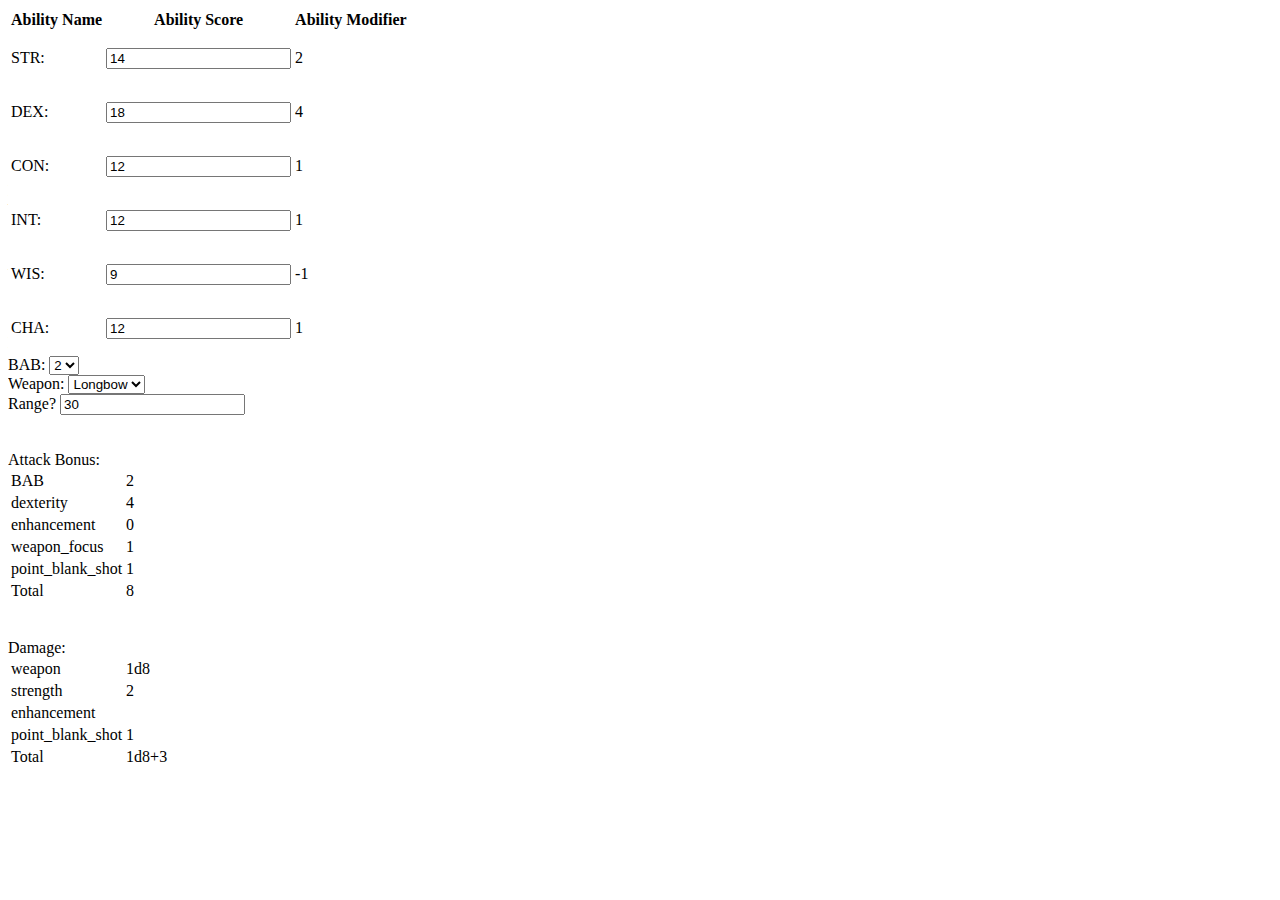
==== index.html @ 07e75768 "updated build" ====
<!DOCTYPE html>
<html lang="en">
<head>
    <meta charset="UTF-8">
    <title>Pathfinder</title>
    <link rel="apple-touch-icon" sizes="180x180" href="favicon/apple-touch-icon.png">
    <link rel="icon" type="image/png" sizes="192x192" href="favicon/android-chrome-192x192.png">
    <link rel="icon" type="image/png" sizes="512x512" href="favicon/android-chrome-512x512.png">
    <link rel="icon" type="image/png" sizes="32x32" href="favicon/favicon-32x32.png">
    <link rel="icon" type="image/png" sizes="16x16" href="favicon/favicon-16x16.png">
    <link rel="icon" type="image/png" href="favicon/favicon.ico">
</head>
<body>
    <table id="ability_score_table">
        <tr>
            <th>Ability Name</th>
            <th>Ability Score</th>
            <th>Ability Modifier</th>
        </tr>
        <tr>
            <td>
                <label for="strength_score">STR:</label>
            </td>
            <td>
                <input type="number" id="strength_score" name="strength_score" value="14">
            </td>
            <td>
                <p id="strength_modifier">
            </td>
        </tr>
        <tr>
            <td>
                <label for="dexterity_score">DEX:</label>
            </td>
            <td>
                <input type="number" id="dexterity_score" value="18">
            </td>
            <td>
                <p id="dexterity_modifier">
            </td>
        </tr>
        <tr>
            <td>
                <label for="dexterity_score">CON:</label>
            </td>
            <td>
                <input type="number" id="constitution_score" value="12">
            </td>
            <td>
                <p id="constitution_modifier">
            </td>
        </tr>
        <tr>
            <td>
                <label for="dexterity_score">INT:</label>
            </td>
            <td>
                <input type="number" id="intelligence_score" value="12">
            </td>
            <td>
                <p id="intelligence_modifier">
            </td>
        </tr>
        <tr>
            <td>
                <label for="wisdom_score">WIS:</label>
            </td>
            <td>
                <input type="number" id="wisdom_score" value="9">
            </td>
            <td>
                <p id="wisdom_modifier">
            </td>
        </tr>
        <tr>
            <td>
                <div id="charisma_score_label">
                    <label for="charisma_score">CHA:</label>
                </div>
            </td>
            <td>
                <div id="charisma_score_box">
                    <input type="number" id="charisma_score" value="12">
                </div>
            </td>
            <td>
                <div id="charisma_modifier_box">
                    <p id="charisma_modifier">
                </div>
            </td>
        </tr>
    </table>
    <div id="base_attack_bonus_box">
        <label for="base_attack_bonus">BAB: </label>
        <select id="base_attack_bonus">
            <option value="2">2</option>
        </select>
        <br/>
    </div>
    <div id="weapon_select_box">
        <label for="weapon_select">Weapon:</label>
        <select id="weapon_select"></select>
        <br/>
    </div>
    <div id="range_to_target_box" style="display: none;">
        <label for="range_to_target">Range? </label>
        <input type="number" id="range_to_target" name="range_to_target" step="5" value="30">
        <br/>
    </div>
    <div id="two_handed_attack_box" style="display: none;">
        <label for="two_handed_attack">Two Handed? </label>
        <input type="checkbox" id="two_handed_attack" name="two_handed_attack">
        <br/>
    </div>

    <br/>
    <br/>
    <div id="attack_bonus_box">
        <label for="attack_bonus_table">Attack Bonus: </label>
        <table id="attack_bonus_table">
            <tr>
                <th>Source</th>
                <th>Bonus</th>
            </tr>
        </table>
    </div>

    <br/>
    <br/>
    <div id="damage_box">
        <label for="damage_table">Damage: </label>
        <table id="damage_table">
            <tr>
                <th>Source</th>
                <th>Damage</th>
            </tr>
        </table>
    </div>

    <script src="pathfinder.js"></script>
</body>
</html>
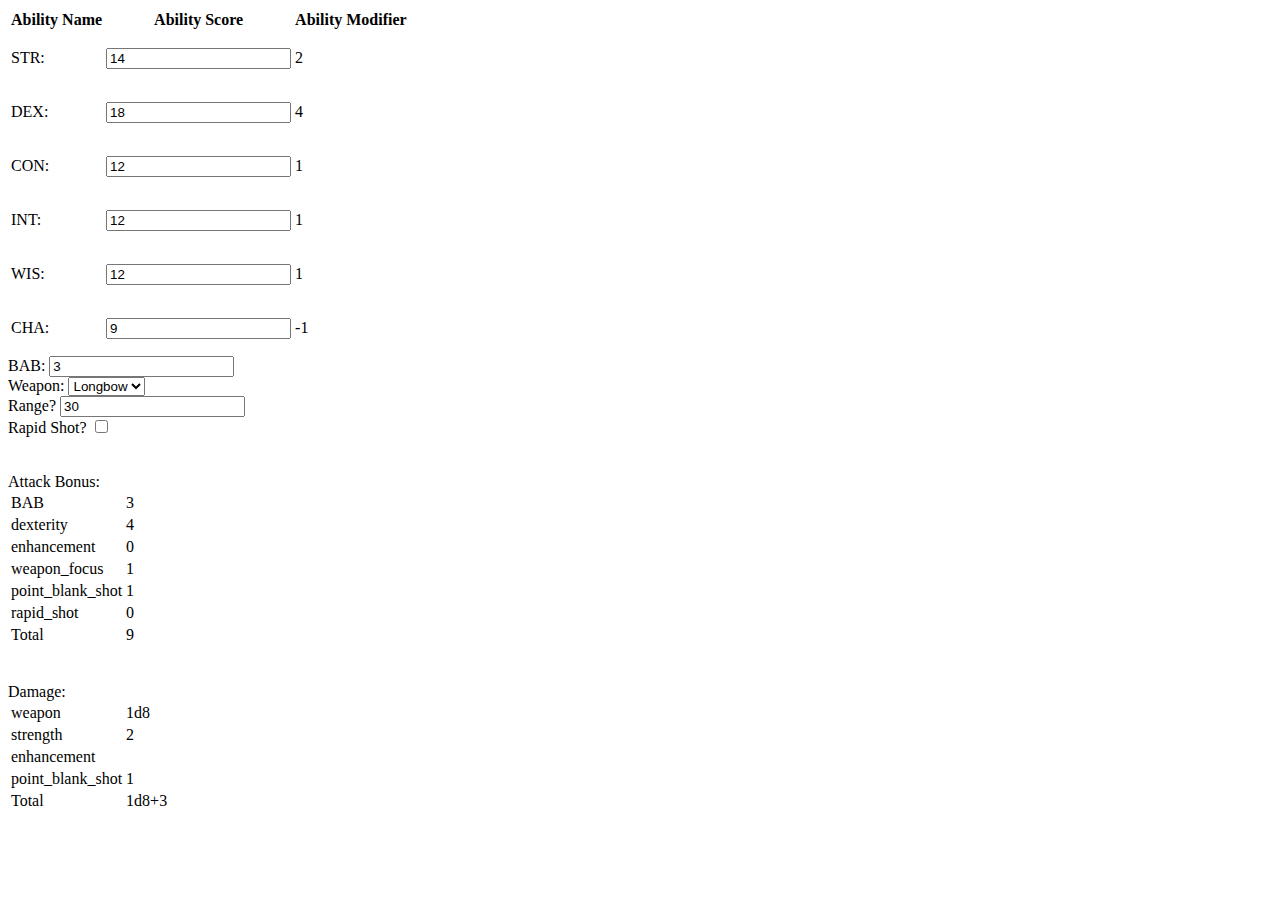
==== commit cbc86a8c: "updated stats, added rapid shot, added multiple bab" ====
--- a/index.html
+++ b/index.html
@@ -66,7 +66,7 @@
                 <label for="wisdom_score">WIS:</label>
             </td>
             <td>
-                <input type="number" id="wisdom_score" value="9">
+                <input type="number" id="wisdom_score" value="12">
             </td>
             <td>
                 <p id="wisdom_modifier">
@@ -80,7 +80,7 @@
             </td>
             <td>
                 <div id="charisma_score_box">
-                    <input type="number" id="charisma_score" value="12">
+                    <input type="number" id="charisma_score" value="9">
                 </div>
             </td>
             <td>
@@ -92,9 +92,7 @@
     </table>
     <div id="base_attack_bonus_box">
         <label for="base_attack_bonus">BAB: </label>
-        <select id="base_attack_bonus">
-            <option value="2">2</option>
-        </select>
+        <input type="text" id="base_attack_bonus" value="3" pattern="^[0-9]+([ /,][0-9]+)*$">
         <br/>
     </div>
     <div id="weapon_select_box">
@@ -104,12 +102,17 @@
     </div>
     <div id="range_to_target_box" style="display: none;">
         <label for="range_to_target">Range? </label>
-        <input type="number" id="range_to_target" name="range_to_target" step="5" value="30">
+        <input type="number" id="range_to_target" step="5" value="30">
+        <br/>
+    </div>
+    <div id="rapid_shot_box" style="display: none;">
+        <label for="rapid_shot">Rapid Shot? </label>
+        <input type="checkbox" id="rapid_shot">
         <br/>
     </div>
     <div id="two_handed_attack_box" style="display: none;">
         <label for="two_handed_attack">Two Handed? </label>
-        <input type="checkbox" id="two_handed_attack" name="two_handed_attack">
+        <input type="checkbox" id="two_handed_attack">
         <br/>
     </div>
 
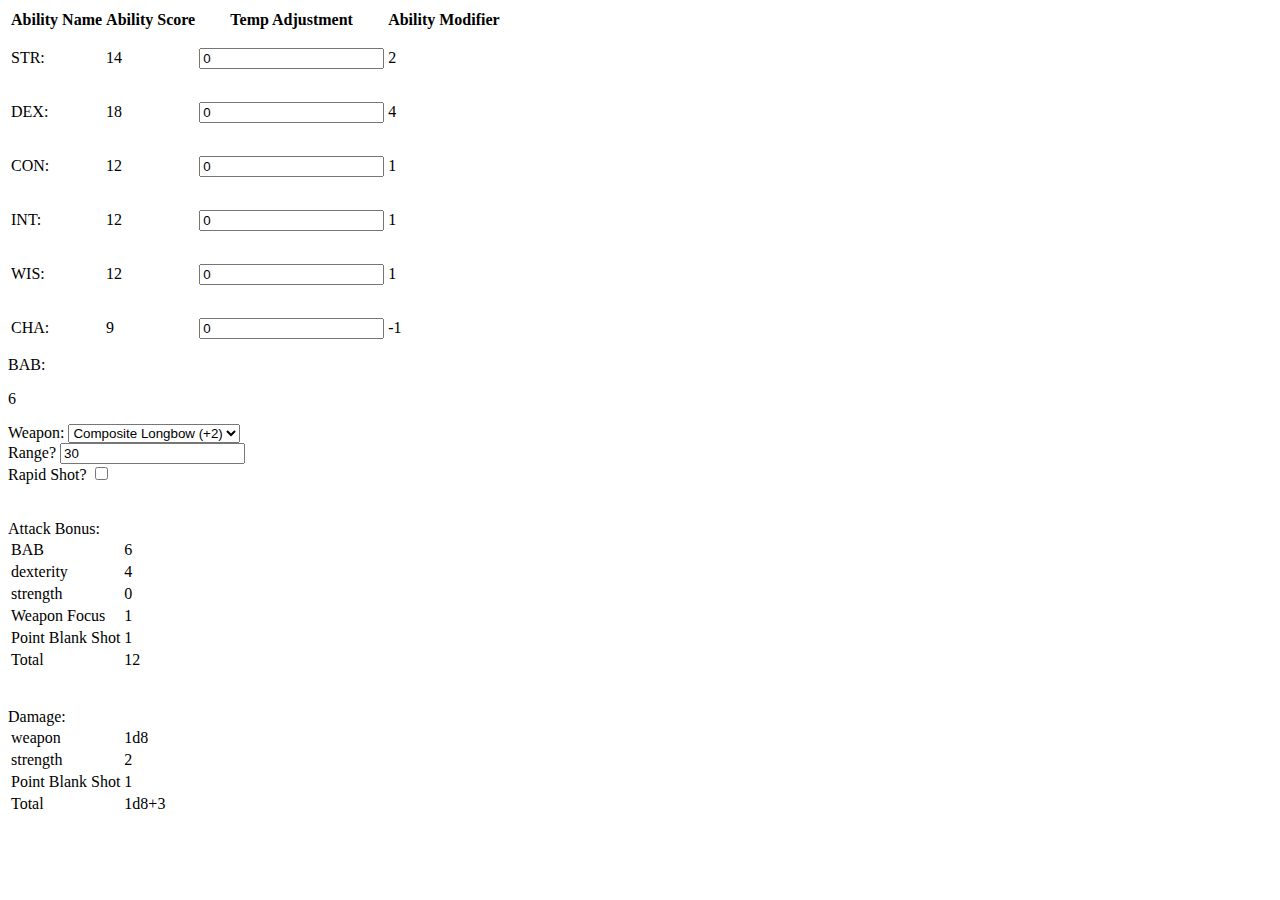
==== commit 363478d9: "added ability modifiers" ====
--- a/index.html
+++ b/index.html
@@ -15,14 +15,18 @@
         <tr>
             <th>Ability Name</th>
             <th>Ability Score</th>
+            <th>Temp Adjustment</th>
             <th>Ability Modifier</th>
         </tr>
         <tr>
             <td>
-                <label for="strength_score">STR:</label>
+                <p>STR:</p>
             </td>
             <td>
-                <input type="number" id="strength_score" name="strength_score" value="14">
+                <p id="strength_score">
+            </td>
+            <td>
+                <input type="number" id="strength_temp_adjustment" value ="0">
             </td>
             <td>
                 <p id="strength_modifier">
@@ -30,10 +34,13 @@
         </tr>
         <tr>
             <td>
-                <label for="dexterity_score">DEX:</label>
+                <p>DEX:</p>
             </td>
             <td>
-                <input type="number" id="dexterity_score" value="18">
+                <p id="dexterity_score">
+            </td>
+            <td>
+                <input type="number" id="dexterity_temp_adjustment" value ="0">
             </td>
             <td>
                 <p id="dexterity_modifier">
@@ -41,10 +48,13 @@
         </tr>
         <tr>
             <td>
-                <label for="dexterity_score">CON:</label>
+                <p>CON:</p>
             </td>
             <td>
-                <input type="number" id="constitution_score" value="12">
+                <p id="constitution_score">
+            </td>
+            <td>
+                <input type="number" id="constitution_temp_adjustment" value ="0">
             </td>
             <td>
                 <p id="constitution_modifier">
@@ -52,10 +62,13 @@
         </tr>
         <tr>
             <td>
-                <label for="dexterity_score">INT:</label>
+                <p>INT:</p>
             </td>
             <td>
-                <input type="number" id="intelligence_score" value="12">
+                <p id="intelligence_score">
+            </td>
+            <td>
+                <input type="number" id="intelligence_temp_adjustment" value ="0">
             </td>
             <td>
                 <p id="intelligence_modifier">
@@ -63,10 +76,13 @@
         </tr>
         <tr>
             <td>
-                <label for="wisdom_score">WIS:</label>
+                <p>WIS:</p>
             </td>
             <td>
-                <input type="number" id="wisdom_score" value="12">
+                <p id="wisdom_score">
+            </td>
+            <td>
+                <input type="number" id="wisdom_temp_adjustment" value ="0">
             </td>
             <td>
                 <p id="wisdom_modifier">
@@ -74,25 +90,22 @@
         </tr>
         <tr>
             <td>
-                <div id="charisma_score_label">
-                    <label for="charisma_score">CHA:</label>
-                </div>
+                <p>CHA:</p>
             </td>
             <td>
-                <div id="charisma_score_box">
-                    <input type="number" id="charisma_score" value="9">
-                </div>
+                <p id="charisma_score">
             </td>
             <td>
-                <div id="charisma_modifier_box">
-                    <p id="charisma_modifier">
-                </div>
+                <input type="number" id="charisma_temp_adjustment" value ="0">
+            </td>
+            <td>
+                <p id="charisma_modifier">
             </td>
         </tr>
     </table>
     <div id="base_attack_bonus_box">
         <label for="base_attack_bonus">BAB: </label>
-        <input type="text" id="base_attack_bonus" value="3" pattern="^[0-9]+([ /,][0-9]+)*$">
+        <p id="base_attack_bonus">
         <br/>
     </div>
     <div id="weapon_select_box">
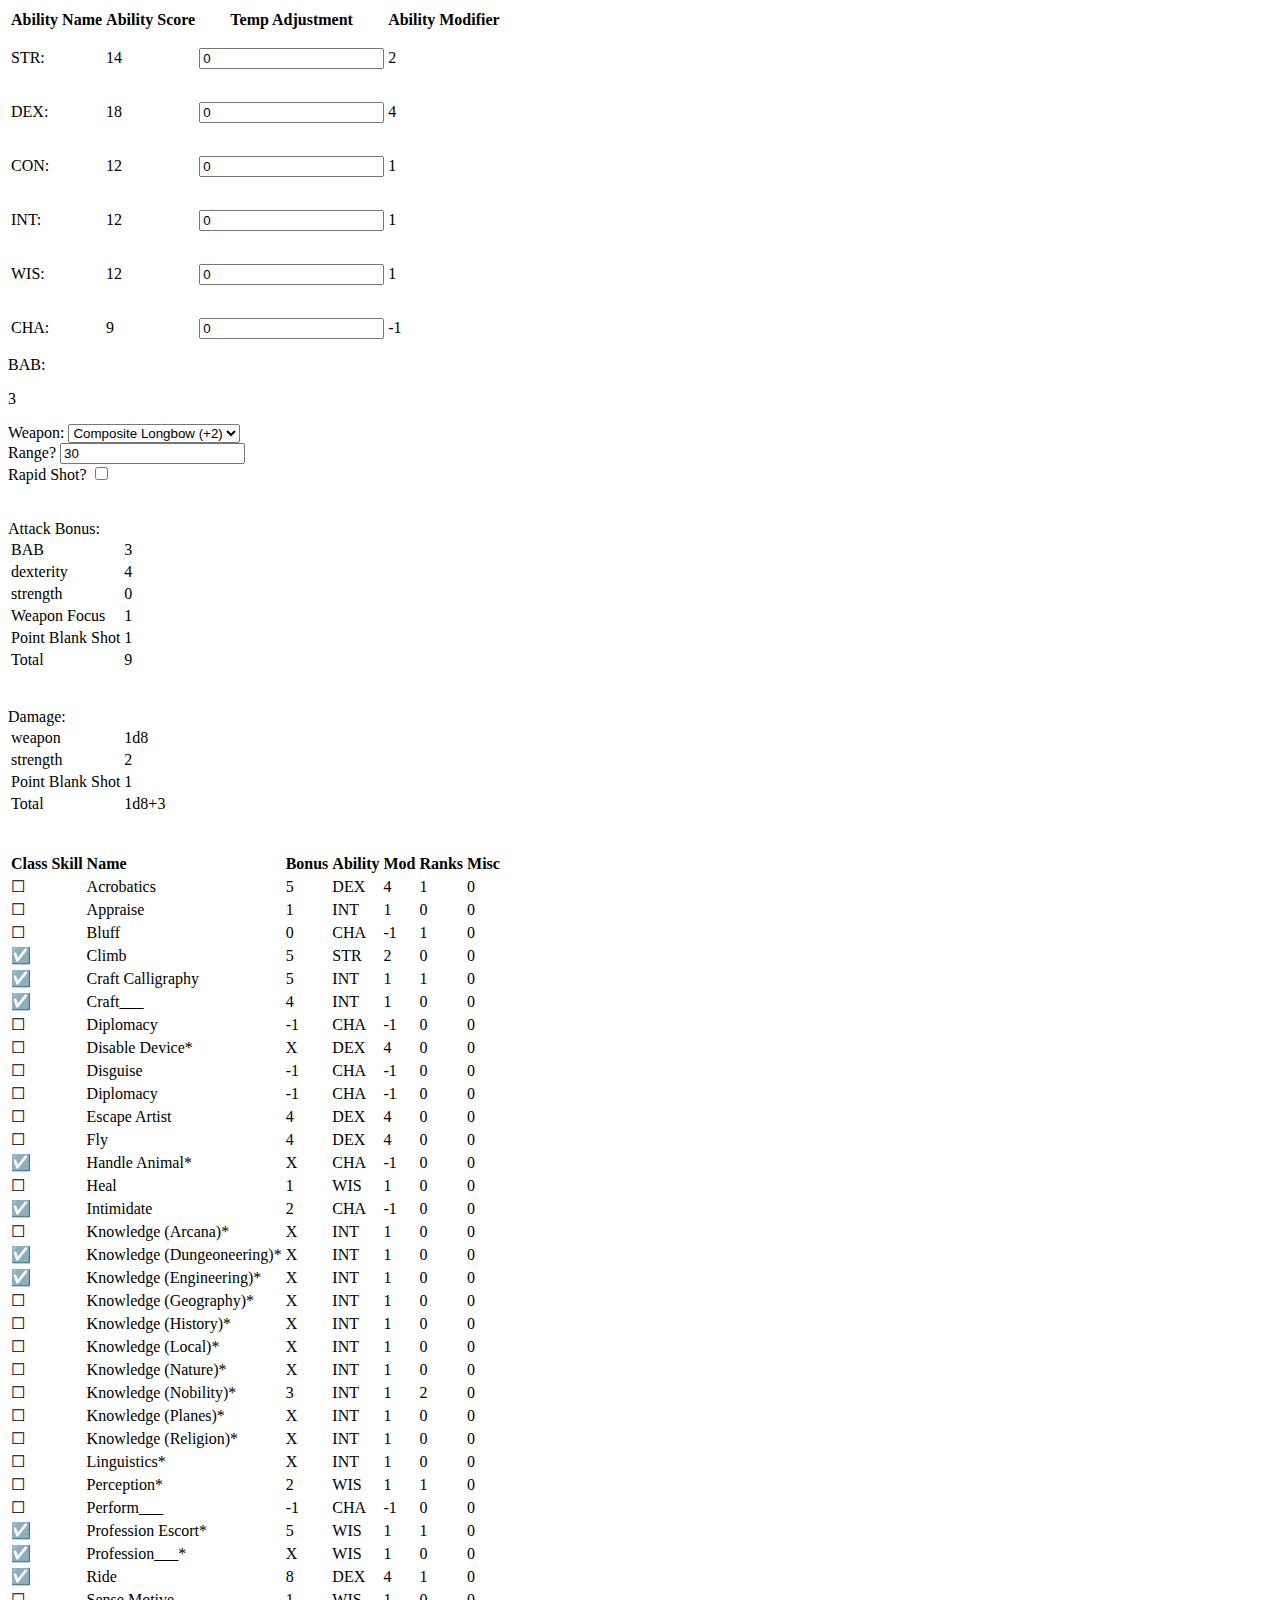
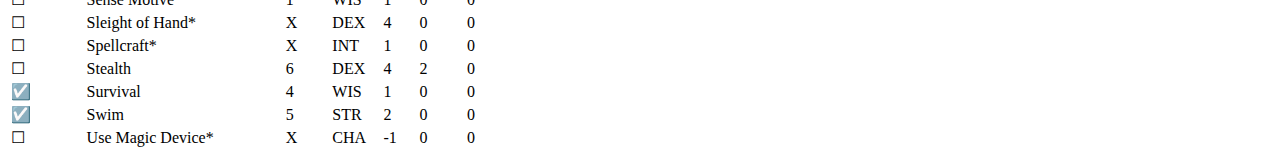
==== commit 941e5cf7: "skills" ====
--- a/index.html
+++ b/index.html
@@ -153,6 +153,12 @@
         </table>
     </div>
 
+    <br/>
+    <br/>
+    <div id="skills_box">
+        <table id="skills_table"></table>
+    </div>
+
     <script src="pathfinder.js"></script>
 </body>
 </html>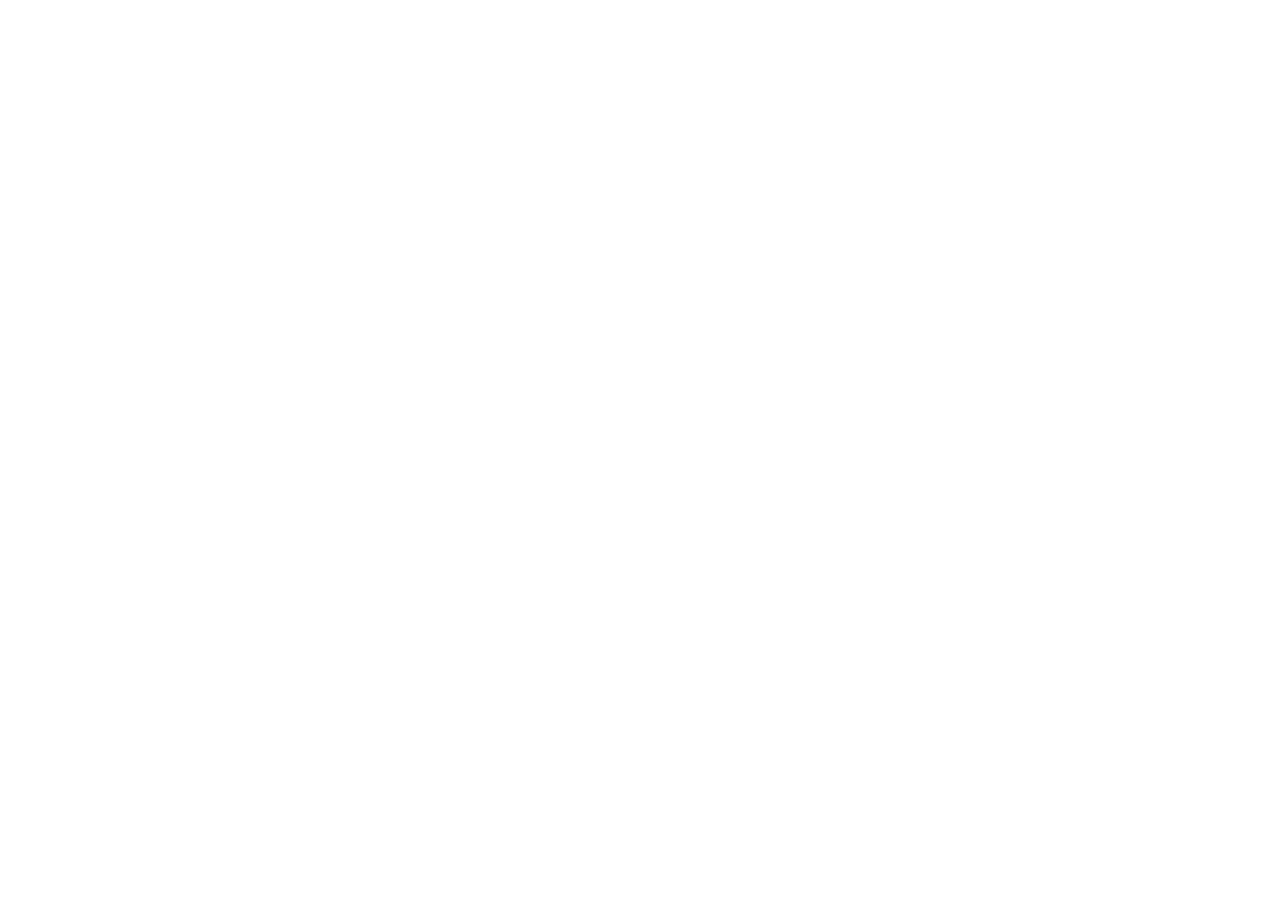
==== commit 353ad10a: "big big update" ====
--- a/index.html
+++ b/index.html
@@ -9,156 +9,168 @@
     <link rel="icon" type="image/png" sizes="32x32" href="favicon/favicon-32x32.png">
     <link rel="icon" type="image/png" sizes="16x16" href="favicon/favicon-16x16.png">
     <link rel="icon" type="image/png" href="favicon/favicon.ico">
+    <link rel="stylesheet" href="reset.css">
+    <link rel="stylesheet" href="pathfinder.css">
+    <script type="text/javascript" src="weapons.json"></script>
 </head>
 <body>
-    <table id="ability_score_table">
-        <tr>
-            <th>Ability Name</th>
-            <th>Ability Score</th>
-            <th>Temp Adjustment</th>
-            <th>Ability Modifier</th>
-        </tr>
-        <tr>
-            <td>
-                <p>STR:</p>
-            </td>
-            <td>
-                <p id="strength_score">
-            </td>
-            <td>
-                <input type="number" id="strength_temp_adjustment" value ="0">
-            </td>
-            <td>
-                <p id="strength_modifier">
-            </td>
-        </tr>
-        <tr>
-            <td>
-                <p>DEX:</p>
-            </td>
-            <td>
-                <p id="dexterity_score">
-            </td>
-            <td>
-                <input type="number" id="dexterity_temp_adjustment" value ="0">
-            </td>
-            <td>
-                <p id="dexterity_modifier">
-            </td>
-        </tr>
-        <tr>
-            <td>
-                <p>CON:</p>
-            </td>
-            <td>
-                <p id="constitution_score">
-            </td>
-            <td>
-                <input type="number" id="constitution_temp_adjustment" value ="0">
-            </td>
-            <td>
-                <p id="constitution_modifier">
-            </td>
-        </tr>
-        <tr>
-            <td>
-                <p>INT:</p>
-            </td>
-            <td>
-                <p id="intelligence_score">
-            </td>
-            <td>
-                <input type="number" id="intelligence_temp_adjustment" value ="0">
-            </td>
-            <td>
-                <p id="intelligence_modifier">
-            </td>
-        </tr>
-        <tr>
-            <td>
-                <p>WIS:</p>
-            </td>
-            <td>
-                <p id="wisdom_score">
-            </td>
-            <td>
-                <input type="number" id="wisdom_temp_adjustment" value ="0">
-            </td>
-            <td>
-                <p id="wisdom_modifier">
-            </td>
-        </tr>
-        <tr>
-            <td>
-                <p>CHA:</p>
-            </td>
-            <td>
-                <p id="charisma_score">
-            </td>
-            <td>
-                <input type="number" id="charisma_temp_adjustment" value ="0">
-            </td>
-            <td>
-                <p id="charisma_modifier">
-            </td>
-        </tr>
-    </table>
-    <div id="base_attack_bonus_box">
-        <label for="base_attack_bonus">BAB: </label>
-        <p id="base_attack_bonus">
+    <div id="nav_bar_box" style="display: none;">
+        <ul id="nav_bar" class="nav-bar">
+            <li class="nav-item" id="nav_item_character_sheet">Character Sheet</li>
+            <li class="nav-item" id="nav_item_character_levels">Character Levels</li>
+        </ul>
+    </div>
+    <div id="character_sheet" style="display: none;">
+        <table id="ability_score_table">
+            <tr>
+                <th>Ability Name</th>
+                <th>Ability Score</th>
+                <th>Temp Adjustment</th>
+                <th>Ability Modifier</th>
+            </tr>
+            <tr>
+                <td>
+                    <p>STR:</p>
+                </td>
+                <td>
+                    <p id="strength_score">
+                </td>
+                <td>
+                    <input type="number" id="strength_temp_adjustment" value ="0">
+                </td>
+                <td>
+                    <p id="strength_modifier">
+                </td>
+            </tr>
+            <tr>
+                <td>
+                    <p>DEX:</p>
+                </td>
+                <td>
+                    <p id="dexterity_score">
+                </td>
+                <td>
+                    <input type="number" id="dexterity_temp_adjustment" value ="0">
+                </td>
+                <td>
+                    <p id="dexterity_modifier">
+                </td>
+            </tr>
+            <tr>
+                <td>
+                    <p>CON:</p>
+                </td>
+                <td>
+                    <p id="constitution_score">
+                </td>
+                <td>
+                    <input type="number" id="constitution_temp_adjustment" value ="0">
+                </td>
+                <td>
+                    <p id="constitution_modifier">
+                </td>
+            </tr>
+            <tr>
+                <td>
+                    <p>INT:</p>
+                </td>
+                <td>
+                    <p id="intelligence_score">
+                </td>
+                <td>
+                    <input type="number" id="intelligence_temp_adjustment" value ="0">
+                </td>
+                <td>
+                    <p id="intelligence_modifier">
+                </td>
+            </tr>
+            <tr>
+                <td>
+                    <p>WIS:</p>
+                </td>
+                <td>
+                    <p id="wisdom_score">
+                </td>
+                <td>
+                    <input type="number" id="wisdom_temp_adjustment" value ="0">
+                </td>
+                <td>
+                    <p id="wisdom_modifier">
+                </td>
+            </tr>
+            <tr>
+                <td>
+                    <p>CHA:</p>
+                </td>
+                <td>
+                    <p id="charisma_score">
+                </td>
+                <td>
+                    <input type="number" id="charisma_temp_adjustment" value ="0">
+                </td>
+                <td>
+                    <p id="charisma_modifier">
+                </td>
+            </tr>
+        </table>
+        <div id="base_attack_bonus_box">
+            <label for="base_attack_bonus">BAB: </label>
+            <p id="base_attack_bonus">
+            <br/>
+        </div>
+        <div id="weapon_select_box">
+            <label for="weapon_select">Weapon:</label>
+            <select id="weapon_select"></select>
+            <br/>
+        </div>
+        <div id="range_to_target_box" style="display: none;">
+            <label for="range_to_target">Range? </label>
+            <input type="number" id="range_to_target" step="5" value="30">
+            <br/>
+        </div>
+        <div id="rapid_shot_box" style="display: none;">
+            <label for="rapid_shot">Rapid Shot? </label>
+            <input type="checkbox" id="rapid_shot">
+            <br/>
+        </div>
+        <div id="two_handed_attack_box" style="display: none;">
+            <label for="two_handed_attack">Two Handed? </label>
+            <input type="checkbox" id="two_handed_attack">
+            <br/>
+        </div>
+
         <br/>
+        <br/>
+        <div id="attack_bonus_box">
+            <label for="attack_bonus_total">Attack Bonus: </label>
+            <p id="attack_bonus_total"></p>
+        </div>
+
+        <br/>
+        <br/>
+        <div id="damage_box">
+            <label for="attack_bonus_total">Damage: </label>
+            <p id="damage_total"></p>
+        </div>
+
+        <br/>
+        <br/>
+        <div id="skills_box">
+        <table id="skills_table"></table>
     </div>
-    <div id="weapon_select_box">
-        <label for="weapon_select">Weapon:</label>
-        <select id="weapon_select"></select>
-        <br/>
     </div>
-    <div id="range_to_target_box" style="display: none;">
-        <label for="range_to_target">Range? </label>
-        <input type="number" id="range_to_target" step="5" value="30">
-        <br/>
-    </div>
-    <div id="rapid_shot_box" style="display: none;">
-        <label for="rapid_shot">Rapid Shot? </label>
-        <input type="checkbox" id="rapid_shot">
-        <br/>
-    </div>
-    <div id="two_handed_attack_box" style="display: none;">
-        <label for="two_handed_attack">Two Handed? </label>
-        <input type="checkbox" id="two_handed_attack">
-        <br/>
+    <div id="character_levels" style="display: none;">
+        <table id="character_levels_table"></table>
     </div>
 
-    <br/>
-    <br/>
-    <div id="attack_bonus_box">
-        <label for="attack_bonus_table">Attack Bonus: </label>
-        <table id="attack_bonus_table">
-            <tr>
-                <th>Source</th>
-                <th>Bonus</th>
-            </tr>
-        </table>
+    <div id="modal" class="modal">
+        <div class="modal-content">
+            <label id="modal_table_label" for="modal_table"></label>
+            <table id="modal_table"></table>
+        </div>
     </div>
 
-    <br/>
-    <br/>
-    <div id="damage_box">
-        <label for="damage_table">Damage: </label>
-        <table id="damage_table">
-            <tr>
-                <th>Source</th>
-                <th>Damage</th>
-            </tr>
-        </table>
-    </div>
-
-    <br/>
-    <br/>
-    <div id="skills_box">
-        <table id="skills_table"></table>
-    </div>
-
+    <script src="db.js"></script>
     <script src="pathfinder.js"></script>
 </body>
 </html>--- a/pathfinder.css
+++ b/pathfinder.css
@@ -0,0 +1,22 @@
+/* Color Reference
+    background: #FFFFFF
+    background-tinted: #00000066
+*/
+.modal {
+  display: none; /* Hidden by default */
+  position: fixed; /* Stay in place */
+  z-index: 1; /* Sit on top */
+  left: 0;
+  top: 0;
+  width: 100%; /* Full width */
+  height: 100%; /* Full height */
+  overflow: auto; /* Enable scroll if needed */
+  background-color: #ffffff;
+  background-color: #00000066;
+}
+.modal-content {
+  background-color: #ffffff;
+  margin: auto;
+  padding: 20px;
+  width: 80%;
+}
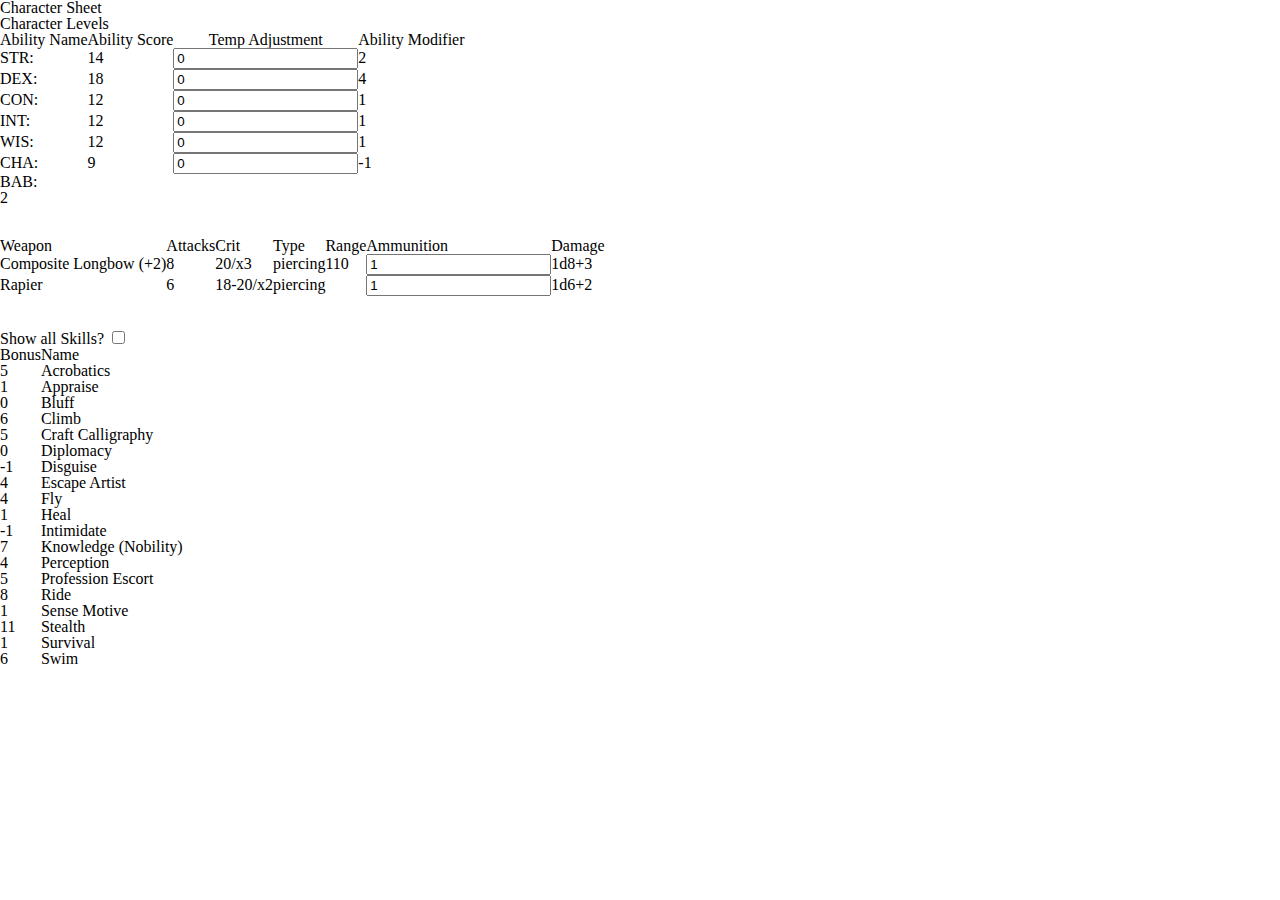
==== commit abd93b6d: "much cleaner UI with ability to dig into why. rapidshot/two weapon fighting no longer work" ====
--- a/index.html
+++ b/index.html
@@ -118,11 +118,6 @@
             <p id="base_attack_bonus">
             <br/>
         </div>
-        <div id="weapon_select_box">
-            <label for="weapon_select">Weapon:</label>
-            <select id="weapon_select"></select>
-            <br/>
-        </div>
         <div id="range_to_target_box" style="display: none;">
             <label for="range_to_target">Range? </label>
             <input type="number" id="range_to_target" step="5" value="30">
@@ -141,23 +136,17 @@
 
         <br/>
         <br/>
-        <div id="attack_bonus_box">
-            <label for="attack_bonus_total">Attack Bonus: </label>
-            <p id="attack_bonus_total"></p>
-        </div>
-
-        <br/>
-        <br/>
-        <div id="damage_box">
-            <label for="attack_bonus_total">Damage: </label>
-            <p id="damage_total"></p>
+        <div id="weapons_box">
+            <table id="weapons_table"></table>
         </div>
 
         <br/>
         <br/>
         <div id="skills_box">
-        <table id="skills_table"></table>
-    </div>
+            <label for="show_all_skills">Show all Skills? </label>
+            <input type="checkbox" id="show_all_skills">
+            <table id="skills_table"></table>
+        </div>
     </div>
     <div id="character_levels" style="display: none;">
         <table id="character_levels_table"></table>
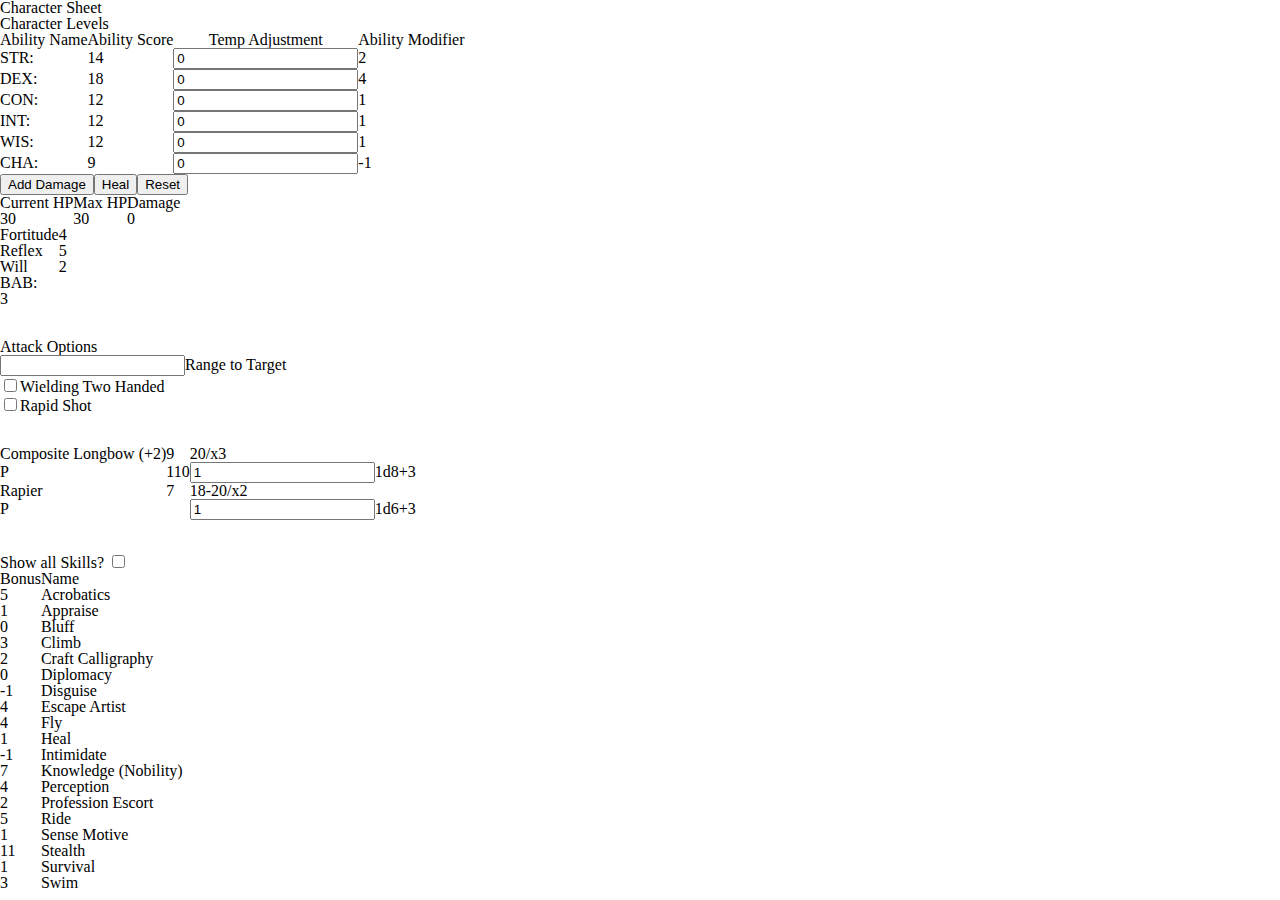
==== commit b35f0e1e: "udpated a lot of things" ====
--- a/index.html
+++ b/index.html
@@ -11,7 +11,8 @@
     <link rel="icon" type="image/png" href="favicon/favicon.ico">
     <link rel="stylesheet" href="reset.css">
     <link rel="stylesheet" href="pathfinder.css">
-    <script type="text/javascript" src="weapons.json"></script>
+    <script src="db.js" defer></script>
+    <script src="pathfinder.js" defer></script>
 </head>
 <body>
     <div id="nav_bar_box" style="display: none;">
@@ -36,6 +37,7 @@
                     <p id="strength_score">
                 </td>
                 <td>
+                    <label for="strength_temp_adjustment" hidden></label>
                     <input type="number" id="strength_temp_adjustment" value ="0">
                 </td>
                 <td>
@@ -50,6 +52,7 @@
                     <p id="dexterity_score">
                 </td>
                 <td>
+                    <label for="dexterity_temp_adjustment" hidden></label>
                     <input type="number" id="dexterity_temp_adjustment" value ="0">
                 </td>
                 <td>
@@ -64,6 +67,7 @@
                     <p id="constitution_score">
                 </td>
                 <td>
+                    <label for="constitution_temp_adjustment" hidden></label>
                     <input type="number" id="constitution_temp_adjustment" value ="0">
                 </td>
                 <td>
@@ -78,6 +82,7 @@
                     <p id="intelligence_score">
                 </td>
                 <td>
+                    <label for="intelligence_temp_adjustment" hidden></label>
                     <input type="number" id="intelligence_temp_adjustment" value ="0">
                 </td>
                 <td>
@@ -92,6 +97,7 @@
                     <p id="wisdom_score">
                 </td>
                 <td>
+                    <label for="wisdom_temp_adjustment" hidden></label>
                     <input type="number" id="wisdom_temp_adjustment" value ="0">
                 </td>
                 <td>
@@ -106,6 +112,7 @@
                     <p id="charisma_score">
                 </td>
                 <td>
+                    <label for="charisma_temp_adjustment" hidden></label>
                     <input type="number" id="charisma_temp_adjustment" value ="0">
                 </td>
                 <td>
@@ -113,25 +120,52 @@
                 </td>
             </tr>
         </table>
+
+        <div id="damage_box">
+            <table id="damage_table">
+                <tr>
+                    <th><button id="take_damage">Add Damage</button></th>
+                    <th><button id="heal_damage">Heal</button></th>
+                    <th><button id="reset_damage">Reset</button></th>
+                </tr>
+                <tr>
+                    <td></td>
+                    <td></td>
+                </tr>
+            </table>
+        </div>
+        <div id="hit_points_box">
+            <table id="hit_points_table">
+                <tr>
+                    <th>Current HP</th>
+                    <th>Max HP</th>
+                    <th>Damage</th>
+                </tr>
+                <tr>
+                    <td id="current_hit_points"></td>
+                    <td id="max_hit_points"></td>
+                    <td id="current_damage"></td>
+                </tr>
+            </table>
+        </div>
+
+        <!-- TODO AC-->
+
+        <div id="saves_bonus_box">
+            <label for="saves_bonus_table" hidden>Saves</label>
+            <table id="saves_bonus_table"></table>
+        </div>
+
         <div id="base_attack_bonus_box">
             <label for="base_attack_bonus">BAB: </label>
             <p id="base_attack_bonus">
-            <br/>
         </div>
-        <div id="range_to_target_box" style="display: none;">
-            <label for="range_to_target">Range? </label>
-            <input type="number" id="range_to_target" step="5" value="30">
-            <br/>
-        </div>
-        <div id="rapid_shot_box" style="display: none;">
-            <label for="rapid_shot">Rapid Shot? </label>
-            <input type="checkbox" id="rapid_shot">
-            <br/>
-        </div>
-        <div id="two_handed_attack_box" style="display: none;">
-            <label for="two_handed_attack">Two Handed? </label>
-            <input type="checkbox" id="two_handed_attack">
-            <br/>
+
+        <br/>
+        <br/>
+        <div id="attack_options_box">
+            <label for="attack_options_table">Attack Options</label>
+            <table id="attack_options_table"></table>
         </div>
 
         <br/>
@@ -158,8 +192,5 @@
             <table id="modal_table"></table>
         </div>
     </div>
-
-    <script src="db.js"></script>
-    <script src="pathfinder.js"></script>
 </body>
 </html>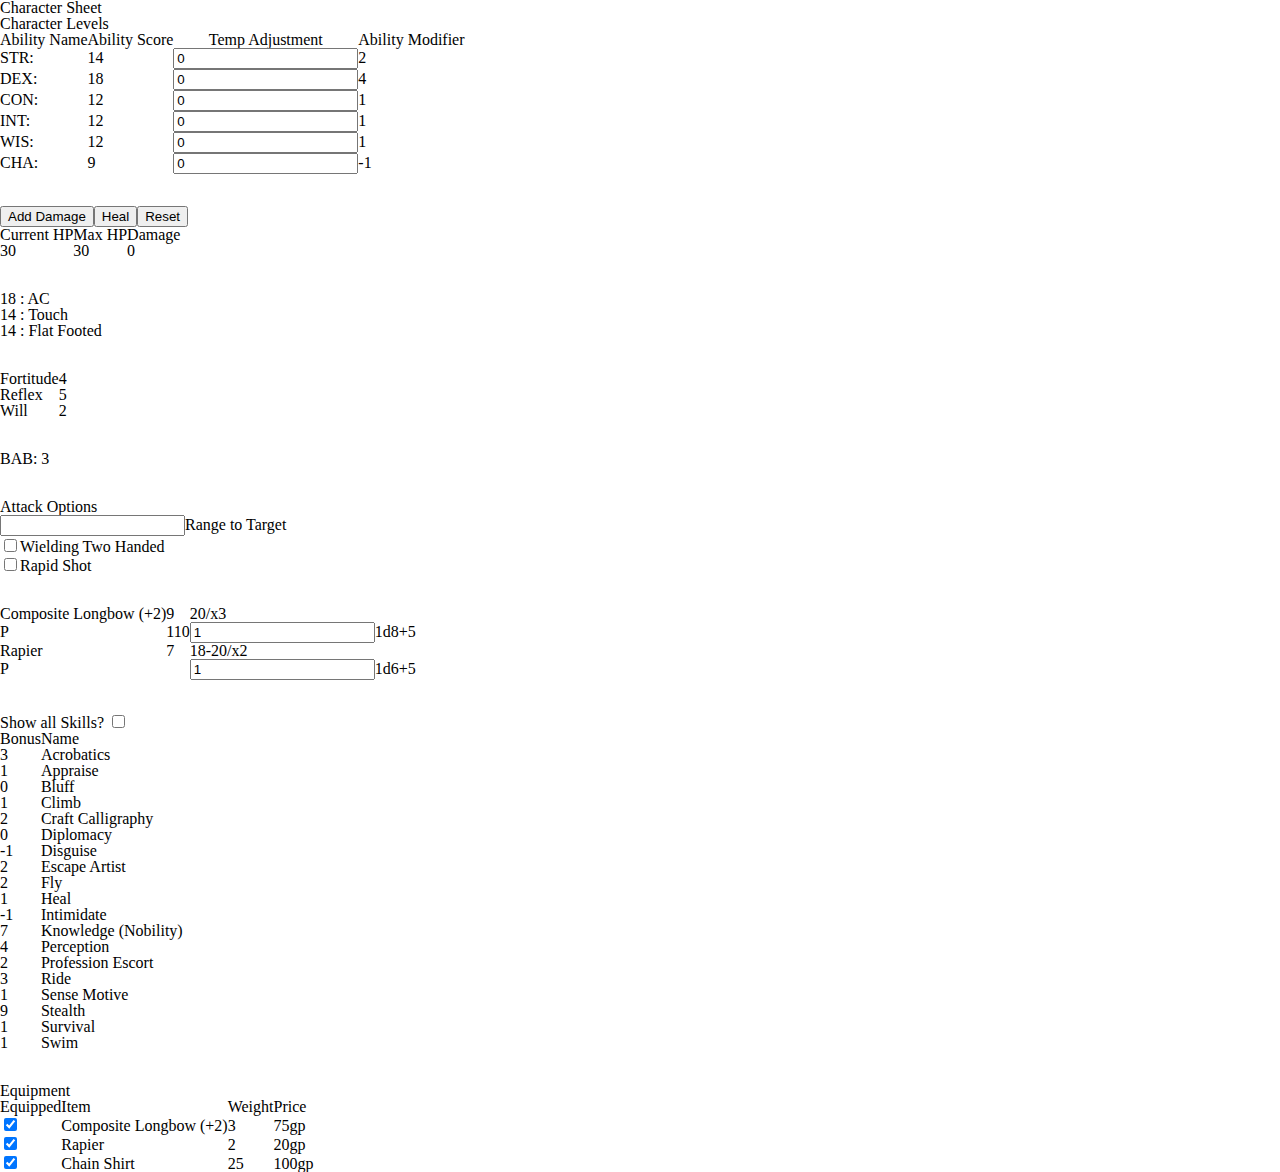
==== commit 098f5c49: "armor" ====
--- a/index.html
+++ b/index.html
@@ -121,6 +121,8 @@
             </tr>
         </table>
 
+        <br/>
+        <br/>
         <div id="damage_box">
             <table id="damage_table">
                 <tr>
@@ -149,16 +151,32 @@
             </table>
         </div>
 
-        <!-- TODO AC-->
-
+        <br/>
+        <br/>
+        <div id="armor_class_box">
+            <p id="armor_class_total" style="display:inline"></p>
+            <label for="armor_class_total">: AC </label>
+            <br/>
+            <p id="armor_class_touch" style="display:inline"></p>
+            <label for="armor_class_touch">: Touch</label>
+            <br/>
+            <p id="armor_class_flat_footed" style="display:inline"></p>
+            <label for="armor_class_flat_footed">: Flat Footed</label>
+            <br/>
+        </div>
+
+        <br/>
+        <br/>
         <div id="saves_bonus_box">
             <label for="saves_bonus_table" hidden>Saves</label>
             <table id="saves_bonus_table"></table>
         </div>
 
+        <br/>
+        <br/>
         <div id="base_attack_bonus_box">
             <label for="base_attack_bonus">BAB: </label>
-            <p id="base_attack_bonus">
+            <p id="base_attack_bonus" style="display:inline"></p>
         </div>
 
         <br/>
@@ -181,7 +199,15 @@
             <input type="checkbox" id="show_all_skills">
             <table id="skills_table"></table>
         </div>
-    </div>
+
+        <br/>
+        <br/>
+        <div id="equipment_box">
+            <label for="equipment_table">Equipment</label>
+            <table id="equipment_table"></table>
+        </div>
+    </div>
+
     <div id="character_levels" style="display: none;">
         <table id="character_levels_table"></table>
     </div>
